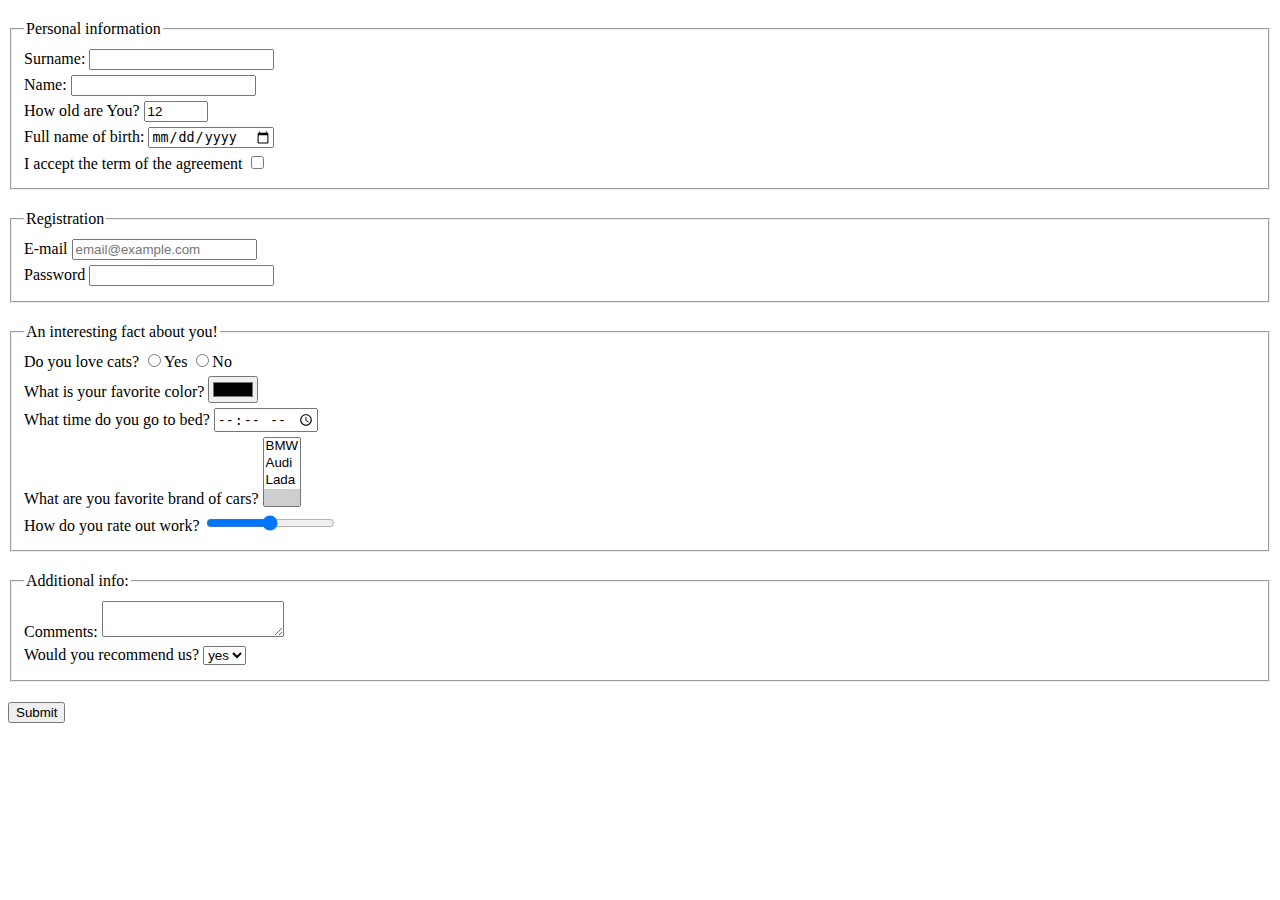
==== src/index.html @ b5a02674 "add form" ====
<!doctype html>
<html lang="en">

  <head>
    <meta charset="UTF-8">
    <meta name="viewport"
      content="width=device-width, user-scalable=no, initial-scale=1.0, maximum-scale=1.0, minimum-scale=1.0">
    <meta http-equiv="X-UA-Compatible" content="ie=edge">
    <title>HTML Form</title>
    <link rel="stylesheet" href="./style.css">
  </head>
  <body>
    <form method="POST" onsubmit="onSubmit()">
      <fieldset class="block">
        <legend>Personal information</legend>
        <div class="input">
          <label for="surname"> Surname:
            <input type="text" id="surname">
          </label>
        </div>
        <div class="input">
          <label for="name">Name:
            <input type="text" id="name">
          </label>
        </div>
        <div class="input">
          <label for="age">How old are You?
            <input type="number" value="12"
             id="age" min="12"
             max="100">
          </label>
        </div>
        <div class="input">
          <label for="birthday">Full name of birth:
            <input type="date" id="birthday">
          </label>
        </div>
        <div class="input">
          <label for="term-and-agree">I accept the term of the agreement
            <input type="checkbox" id="term-and-agree">
          </label>
        </div>

      </fieldset>
      <fieldset class="block">
        <legend>Registration</legend>
        <div class="input">
          E-mail
          <input type="email" placeholder="email@example.com">
        </div>
        <div class="input">
          <label for="password">Password
            <input type="password" id="password">
          </label>
        </div>
      </fieldset>
      <fieldset class="block">
        <legend>An interesting fact about you!</legend>
        <div class="input">Do you love cats?
          <label for="Y">
            <input type="radio" id="Y"
             name="pet">Yes
          </label>
          <label for="N">
            <input type="radio" id="N"
             name="pet">No
          </label>
        </div>
        <div class="input">
          <label for="color">What is your favorite color?
            <input type="color" id="color">
          </label>
        </div>
        <div class="input">
          <label for="time-go-to-bed">What time do you go to bed?
            <input type="time" id="time-go-to-bed">
          </label>
        </div>
        <div class="input">
          <label for="car">What are you favorite brand of cars?
            <select id="car" multiple>
              <option value="bmw">BMW</option>
              <option value="audi">Audi</option>
              <option value="lada">Lada</option>
              <option disabled selected></option>
            </select>
          </label>
        </div>
        <div class="input">
          <label for="rate">How do you rate out work?
            <input type="range" id="rate">
          </label>
        </div>
      </fieldset>
      <fieldset class="block">
        <legend>Additional info:</legend>
        <div class="input">
          <label for="comments">Comments:
            <textarea id="comments"></textarea>
          </label>
        </div>
        <div class="input">
          <label for="recommend">Would you recommend us?
            <select name="" id="recommend">
              <option value="">yes</option>
              <option value="">no</option>
            </select>
          </label>
        </div>
      </fieldset>
      <button type="submit">Submit</button>
    </form>
    <script type="text/javascript" src="./main.js"></script>
  </body>

  </html>
---- src/style.css ----
/* styles go here */
.input {
  margin-top: 5px;
  margin-bottom: 5px;
}

.block {
  margin-top: 20px;
  margin-bottom: 20px;
}
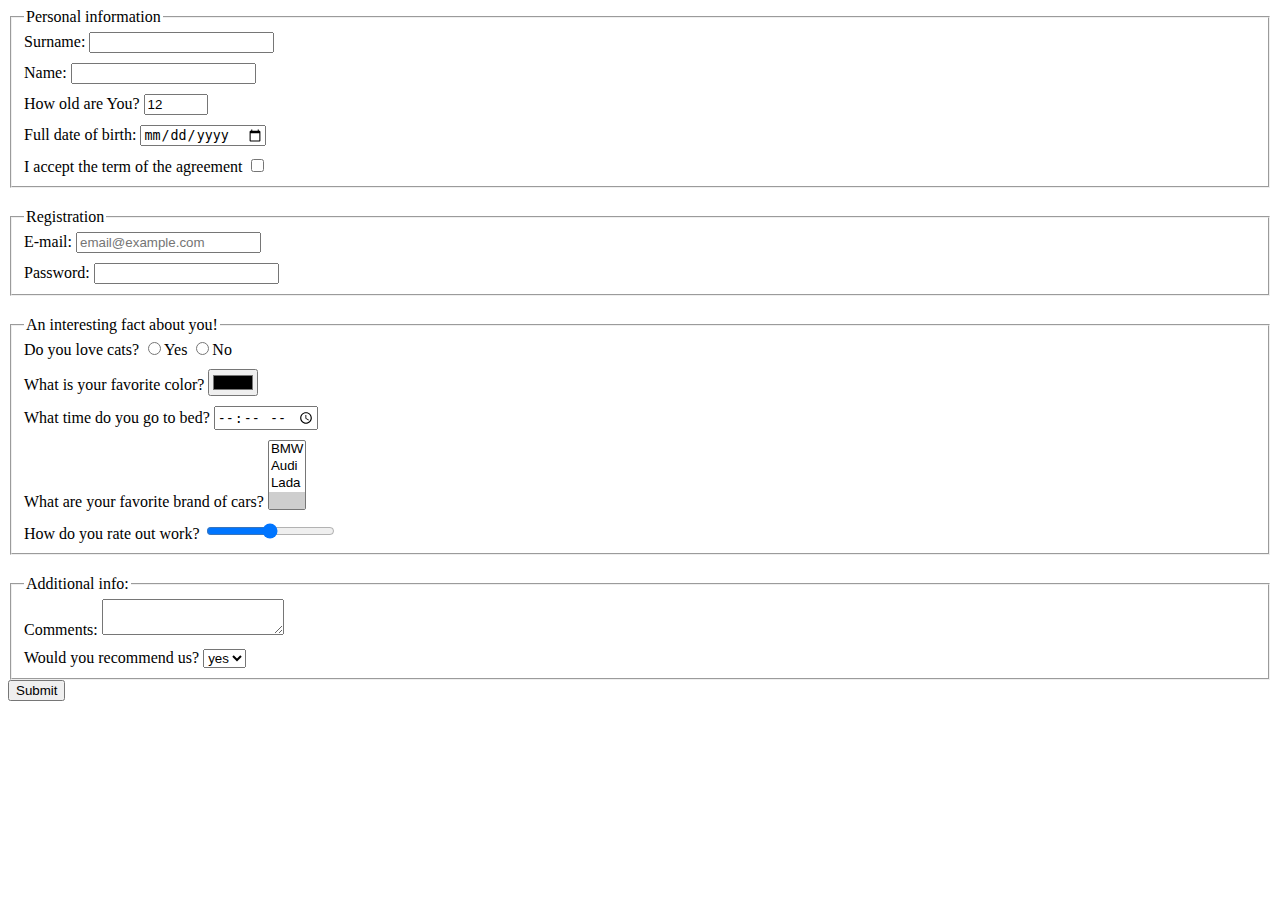
==== commit 6cb6928c: "correct test errors" ====
--- a/src/index.html
+++ b/src/index.html
@@ -11,9 +11,9 @@
   </head>
   <body>
     <form method="POST" onsubmit="onSubmit()">
-      <fieldset class="block">
+      <fieldset>
         <legend>Personal information</legend>
-        <div class="input">
+        <div >
           <label for="surname"> Surname:
             <input type="text" id="surname">
           </label>
@@ -31,7 +31,7 @@
           </label>
         </div>
         <div class="input">
-          <label for="birthday">Full name of birth:
+          <label for="birthday">Full date of birth:
             <input type="date" id="birthday">
           </label>
         </div>
@@ -44,19 +44,19 @@
       </fieldset>
       <fieldset class="block">
         <legend>Registration</legend>
-        <div class="input">
-          E-mail
+        <div>
+          E-mail:
           <input type="email" placeholder="email@example.com">
         </div>
         <div class="input">
-          <label for="password">Password
+          <label for="password">Password:
             <input type="password" id="password">
           </label>
         </div>
       </fieldset>
       <fieldset class="block">
         <legend>An interesting fact about you!</legend>
-        <div class="input">Do you love cats?
+        <div>Do you love cats?
           <label for="Y">
             <input type="radio" id="Y"
              name="pet">Yes
@@ -77,12 +77,12 @@
           </label>
         </div>
         <div class="input">
-          <label for="car">What are you favorite brand of cars?
+          <label for="car">What are your favorite brand of cars?
             <select id="car" multiple>
               <option value="bmw">BMW</option>
               <option value="audi">Audi</option>
               <option value="lada">Lada</option>
-              <option disabled selected></option>
+              <option selected></option>
             </select>
           </label>
         </div>
@@ -94,7 +94,7 @@
       </fieldset>
       <fieldset class="block">
         <legend>Additional info:</legend>
-        <div class="input">
+        <div>
           <label for="comments">Comments:
             <textarea id="comments"></textarea>
           </label>
--- a/src/style.css
+++ b/src/style.css
@@ -1,10 +1,7 @@
-/* styles go here */
 .input {
-  margin-top: 5px;
-  margin-bottom: 5px;
+  margin-top: 10px;
 }
 
 .block {
   margin-top: 20px;
-  margin-bottom: 20px;
 }
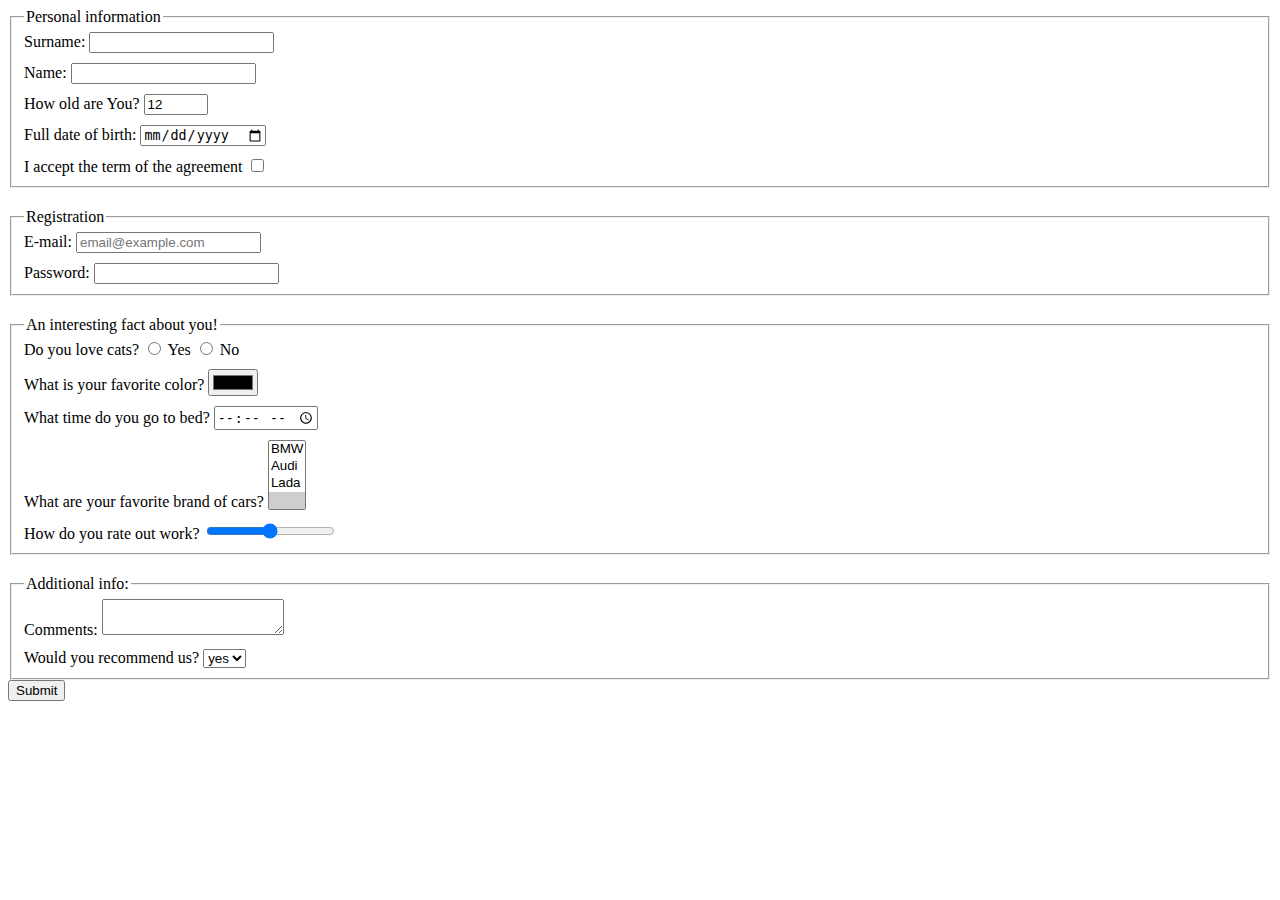
==== commit b3e414ac: "corrected errors" ====
--- a/src/index.html
+++ b/src/index.html
@@ -10,34 +10,63 @@
     <link rel="stylesheet" href="./style.css">
   </head>
   <body>
-    <form method="POST" onsubmit="onSubmit()">
+    <form
+     action=""
+     method="POST"
+     onsubmit="onSubmit()"
+    >
       <fieldset>
         <legend>Personal information</legend>
         <div >
-          <label for="surname"> Surname:
-            <input type="text" id="surname">
+          <label for="surname">
+            Surname:
+            <input
+              name="surname"
+              type="text"
+              id="surname"
+            >
           </label>
         </div>
         <div class="input">
-          <label for="name">Name:
-            <input type="text" id="name">
+          <label for="name">
+            Name:
+            <input
+              name="name"
+              type="text"
+              id="name"
+            >
           </label>
         </div>
         <div class="input">
-          <label for="age">How old are You?
-            <input type="number" value="12"
-             id="age" min="12"
-             max="100">
+          <label for="age">
+            How old are You?
+            <input
+              name="age"
+              type="number"
+              value="12"
+              id="age" min="12"
+              max="100"
+            >
           </label>
         </div>
         <div class="input">
-          <label for="birthday">Full date of birth:
-            <input type="date" id="birthday">
+          <label for="birthday">
+            Full date of birth:
+            <input
+              name="birthday"
+              type="date"
+              id="birthday"
+            >
           </label>
         </div>
         <div class="input">
-          <label for="term-and-agree">I accept the term of the agreement
-            <input type="checkbox" id="term-and-agree">
+          <label for="term-and-agree">
+            I accept the term of the agreement
+            <input
+              name="term"
+              type="checkbox"
+              id="term-and-agree"
+            >
           </label>
         </div>
 
@@ -46,38 +75,67 @@
         <legend>Registration</legend>
         <div>
           E-mail:
-          <input type="email" placeholder="email@example.com">
+          <input
+            name="mail"
+            type="email"
+            placeholder="email@example.com"
+          >
         </div>
         <div class="input">
-          <label for="password">Password:
-            <input type="password" id="password">
+          <label for="password">
+            Password:
+            <input
+              name="password"
+              type="password"
+              id="password"
+            >
           </label>
         </div>
       </fieldset>
       <fieldset class="block">
         <legend>An interesting fact about you!</legend>
-        <div>Do you love cats?
+        <div>
+          Do you love cats?
           <label for="Y">
-            <input type="radio" id="Y"
-             name="pet">Yes
+            <input
+              type="radio"
+              id="Y"
+              name="pet"
+            >
+            Yes
           </label>
           <label for="N">
-            <input type="radio" id="N"
-             name="pet">No
+            <input
+              type="radio"
+              id="N"
+              name="pet"
+            >
+            No
           </label>
         </div>
         <div class="input">
-          <label for="color">What is your favorite color?
-            <input type="color" id="color">
+          <label for="color">
+            What is your favorite color?
+            <input
+              name="color"
+              type="color"
+              id="color"
+            >
           </label>
         </div>
         <div class="input">
-          <label for="time-go-to-bed">What time do you go to bed?
-            <input type="time" id="time-go-to-bed">
+          <label for="time-go-to-bed">
+            What time do you go to bed?
+            <input
+              name="bed_time"
+              type="time"
+              id="time-go-to-bed"
+            >
           </label>
         </div>
         <div class="input">
-          <label for="car">What are your favorite brand of cars?
+          <label for="car">
+            What are your favorite brand of cars?
             <select id="car" multiple>
               <option value="bmw">BMW</option>
               <option value="audi">Audi</option>
@@ -88,7 +146,11 @@
         </div>
         <div class="input">
           <label for="rate">How do you rate out work?
-            <input type="range" id="rate">
+            <input
+              name="work_rate"
+              type="range"
+              id="rate"
+            >
           </label>
         </div>
       </fieldset>
@@ -100,7 +162,8 @@
           </label>
         </div>
         <div class="input">
-          <label for="recommend">Would you recommend us?
+          <label for="recommend">
+            Would you recommend us?
             <select name="" id="recommend">
               <option value="">yes</option>
               <option value="">no</option>
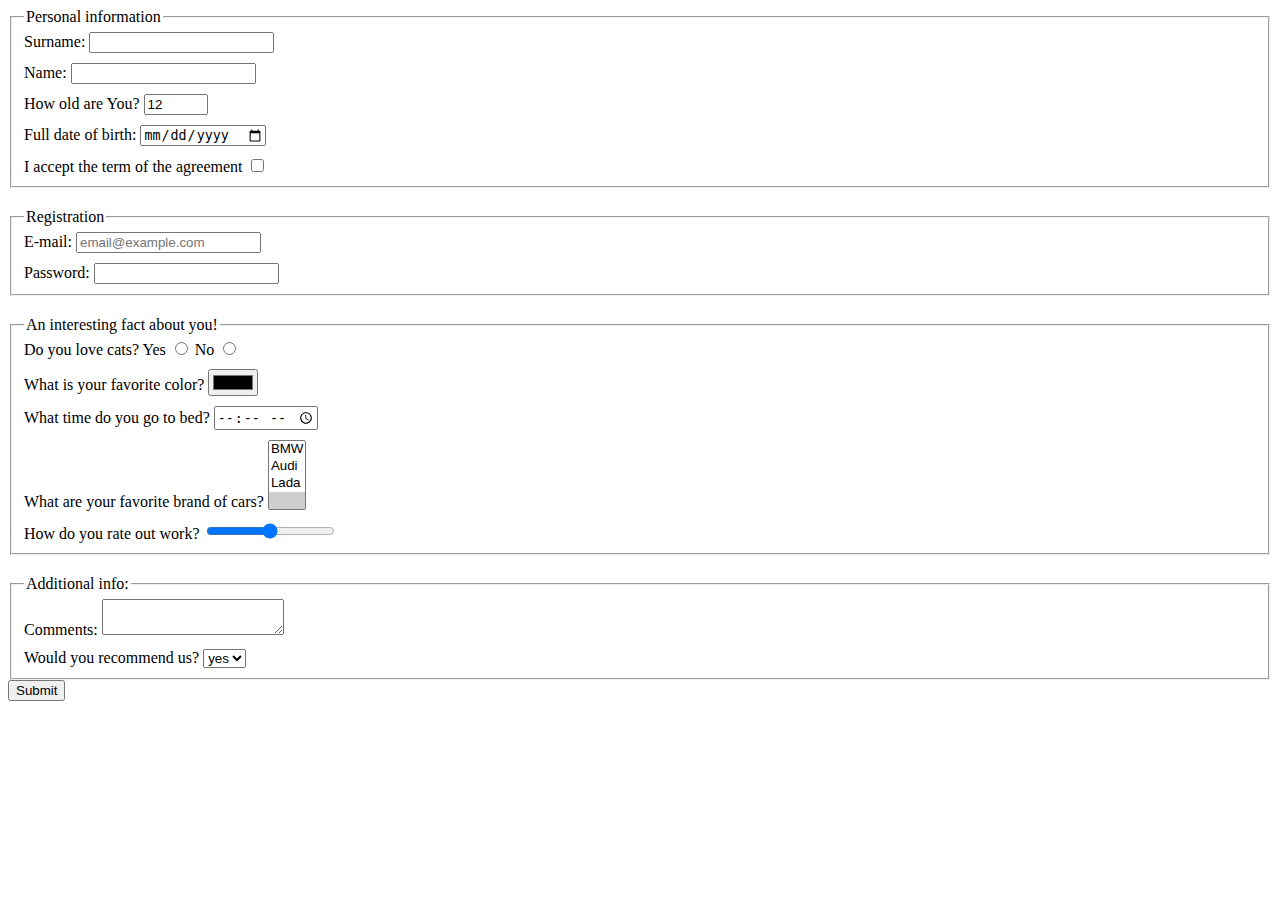
==== commit 1fd08edd: "correct errors" ====
--- a/src/index.html
+++ b/src/index.html
@@ -11,7 +11,7 @@
   </head>
   <body>
     <form
-     action=""
+     action="http://localhost:3000/api"
      method="POST"
      onsubmit="onSubmit()"
     >
@@ -20,54 +20,55 @@
         <div >
           <label for="surname">
             Surname:
-            <input
-              name="surname"
-              type="text"
-              id="surname"
-            >
           </label>
+          <input
+            name="surname"
+            type="text"
+            id="surname"
+          >
         </div>
         <div class="input">
           <label for="name">
             Name:
-            <input
-              name="name"
-              type="text"
-              id="name"
-            >
           </label>
+          <input
+          name="name"
+            type="text"
+            id="name"
+          >
         </div>
         <div class="input">
           <label for="age">
             How old are You?
-            <input
-              name="age"
-              type="number"
-              value="12"
-              id="age" min="12"
-              max="100"
-            >
           </label>
+          <input
+            name="age"
+            type="number"
+            value="12"
+            id="age"
+            min="12"
+            max="100"
+          >
         </div>
         <div class="input">
           <label for="birthday">
             Full date of birth:
-            <input
-              name="birthday"
-              type="date"
-              id="birthday"
-            >
           </label>
+          <input
+            name="birthday"
+            type="date"
+            id="birthday"
+          >
         </div>
         <div class="input">
           <label for="term-and-agree">
             I accept the term of the agreement
-            <input
-              name="term"
-              type="checkbox"
-              id="term-and-agree"
-            >
           </label>
+          <input
+            name="term"
+            type="checkbox"
+            id="term-and-agree"
+          >
         </div>
 
       </fieldset>
@@ -84,54 +85,54 @@
         <div class="input">
           <label for="password">
             Password:
-            <input
-              name="password"
-              type="password"
-              id="password"
-            >
           </label>
+          <input
+            name="password"
+            type="password"
+            id="password"
+          >
         </div>
       </fieldset>
       <fieldset class="block">
         <legend>An interesting fact about you!</legend>
         <div>
           Do you love cats?
-          <label for="Y">
-            <input
-              type="radio"
-              id="Y"
-              name="pet"
-            >
+          <label for="yes">
             Yes
           </label>
-          <label for="N">
-            <input
-              type="radio"
-              id="N"
-              name="pet"
-            >
+          <input
+            type="radio"
+            id="yes"
+            name="pet"
+          >
+          <label for="no">
             No
           </label>
+          <input
+            type="radio"
+            id="no"
+            name="pet"
+          >
         </div>
         <div class="input">
           <label for="color">
             What is your favorite color?
-            <input
-              name="color"
-              type="color"
-              id="color"
-            >
           </label>
+          <input
+            name="color"
+            type="color"
+            id="color"
+          >
         </div>
         <div class="input">
           <label for="time-go-to-bed">
             What time do you go to bed?
-            <input
-              name="bed_time"
-              type="time"
-              id="time-go-to-bed"
-            >
           </label>
+          <input
+            name="bed_time"
+            type="time"
+            id="time-go-to-bed"
+          >
         </div>
         <div class="input">
           <label for="car">
@@ -146,12 +147,12 @@
         </div>
         <div class="input">
           <label for="rate">How do you rate out work?
-            <input
-              name="work_rate"
-              type="range"
-              id="rate"
-            >
           </label>
+          <input
+            name="work_rate"
+            type="range"
+            id="rate"
+          >
         </div>
       </fieldset>
       <fieldset class="block">
@@ -176,4 +177,4 @@
     <script type="text/javascript" src="./main.js"></script>
   </body>
 
-  </html>+  </html>
